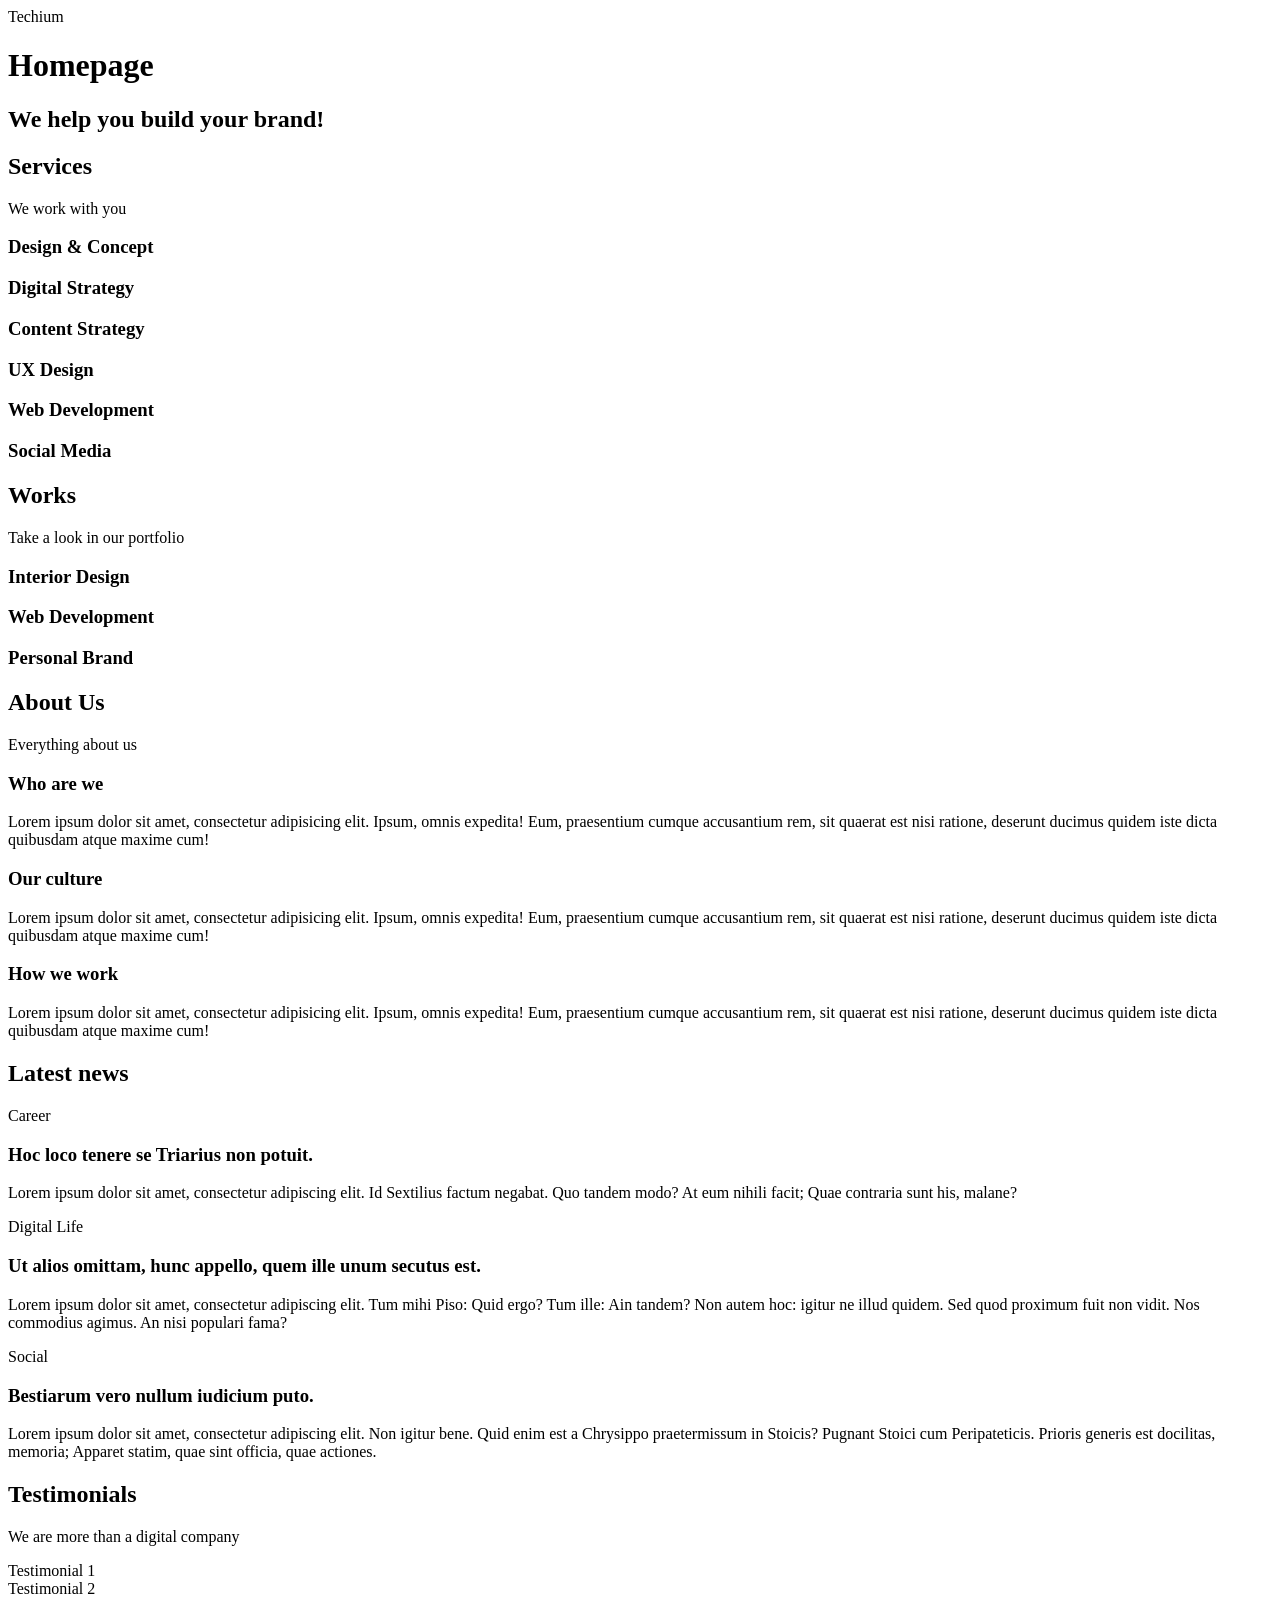
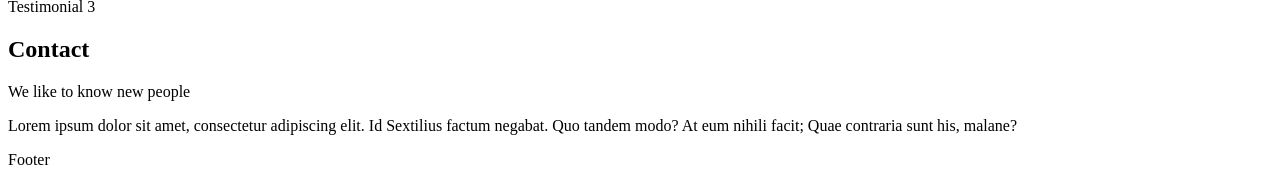
==== html_advanced/17-index.html @ 5e604e82 "Add basic HTML structure to 17-index.html" ====
<!DOCTYPE html>
<html lang="en" dir="ltr">
    <head>
        <meta charset="utf-8">

        <meta name="viewport" content="width=device-width, initial-scale=1.0, viewport-fit=cover">

        <title>Homepage - Techium</title>

        <meta name="description" content="Techium is a digital agency">

        <link rel="icon" type="image/png" href="/./favicon.ico/favicon-96x96.png" sizes="96x96" />
        <link rel="icon" type="image/png" href="/./favicon.png/favicon-96x96.png" sizes="96x96" />
    </head>
    <body>
        <!-- Header -->
        <header>
        <div>
        <span>
            Techium
        </span>
        <nav></nav>
        </div>
    </header>
    <!-- Main -->
    <main>
        <h1>Homepage</h1>
        <!-- Hero section -->
        <section>
            <div>
                <h2>We help you build your brand!</h2>
            </div>
        </section>
        <!-- Services section -->
        <section>
            <div>
                <header>
                    <h2>Services</h2>
                    <p>We work with you</p>
                </header>
                <div>
                    <h3>Design & Concept</h3>
                    <h3>Digital Strategy</h3>
                    <h3>Content Strategy</h3>
                    <h3>UX Design</h3>
                    <h3>Web Development</h3>
                    <h3>Social Media</h3>
                </div>
            </div>
        </section>

        <section>
            <!-- Works section -->
            <div>
                <header>
                    <h2>Works</h2>
                    <p>Take a look in our portfolio</p>
                </header>
                <div>
                    <article>
                        <h3>
                            Interior Design
                        </h3>
                    </article>
                    <article>
                        <h3>
                            Web Development
                        </h3>
                    </article>
                    <article>
                        <h3>
                            Personal Brand
                        </h3>
                    </article>
                </div>
            </div>
        </section>

        <section>
            <!-- About Us section -->
            <div>
                <header>
                    <h2>About Us</h2>
                    <p>Everything about us</p>
                </header>
                <div>
                    <h3>Who are we</h3>
                    <p>
                        Lorem ipsum dolor sit amet, consectetur adipisicing elit. Ipsum, omnis expedita! Eum, praesentium cumque accusantium rem, sit quaerat est nisi ratione, deserunt ducimus quidem iste dicta quibusdam atque maxime cum!
                    </p>
                    <h3>Our culture</h3>
                    <p>
                        Lorem ipsum dolor sit amet, consectetur adipisicing elit. Ipsum, omnis expedita! Eum, praesentium cumque accusantium rem, sit quaerat est nisi ratione, deserunt ducimus quidem iste dicta quibusdam atque maxime cum!
                    </p>
                    <h3>How we work</h3>
                    <p>
                        Lorem ipsum dolor sit amet, consectetur adipisicing elit. Ipsum, omnis expedita! Eum, praesentium cumque accusantium rem, sit quaerat est nisi ratione, deserunt ducimus quidem iste dicta quibusdam atque maxime cum!
                    </p>
                </div>
            </div>
        </section>

        <section>
            <!-- Latest news section -->
            <div>
                <header>
                    <h2>Latest news</h2>
                </header>
                    <div>
                    <article>
                        <p>Career</p>
                        <h3>
                            Hoc loco tenere se Triarius non potuit.
                        </h3>
                        <p>Lorem ipsum dolor sit amet, consectetur adipiscing elit. Id Sextilius factum negabat. Quo tandem modo? At eum nihili facit; Quae contraria sunt his, malane?</p>
                    </article>
                    <article>
                        <p>Digital Life</p>
                        <h3>
                            Ut alios omittam, hunc appello, quem ille unum secutus est.
                        </h3>
                        <p>Lorem ipsum dolor sit amet, consectetur adipiscing elit. Tum mihi Piso: Quid ergo? Tum ille: Ain tandem? Non autem hoc: igitur ne illud quidem. Sed quod proximum fuit non vidit. Nos commodius agimus. An nisi populari fama?</p>
                    </article>
                    <article>
                        <p>Social</p>
                        <h3>
                            Bestiarum vero nullum iudicium puto.
                        </h3>
                        <p>Lorem ipsum dolor sit amet, consectetur adipiscing elit. Non igitur bene. Quid enim est a Chrysippo praetermissum in Stoicis? Pugnant Stoici cum Peripateticis. Prioris generis est docilitas, memoria; Apparet statim, quae sint officia, quae actiones.</p>
                    </article>
                </div>
            </div>
        </section>

        <section>
            <!-- Testimonials section -->
            <div>
                <header>
                    <h2>Testimonials</h2>
                    <p>We are more than a digital company</p>
                </header>
                <div>
                    <article>Testimonial 1</article>
                    <article>Testimonial 2</article>
                    <article>Testimonial 3</article>
                </div>
            </div>
        </section>
        <section>
            <!-- Contact section -->
            <div>
                <header>
                    <h2>Contact</h2>
                    <p>We like to know new people</p>
                </header>
                <div>
                    <p>Lorem ipsum dolor sit amet, consectetur adipiscing elit. Id Sextilius factum negabat. Quo tandem modo? At eum nihili facit; Quae contraria sunt his, malane?</p>
                </div>
            </div>
        </section>
    </main>
    <!-- Footer -->
    <footer>
        <div>
            Footer
        </div>
    </footer>
</body>
</html>
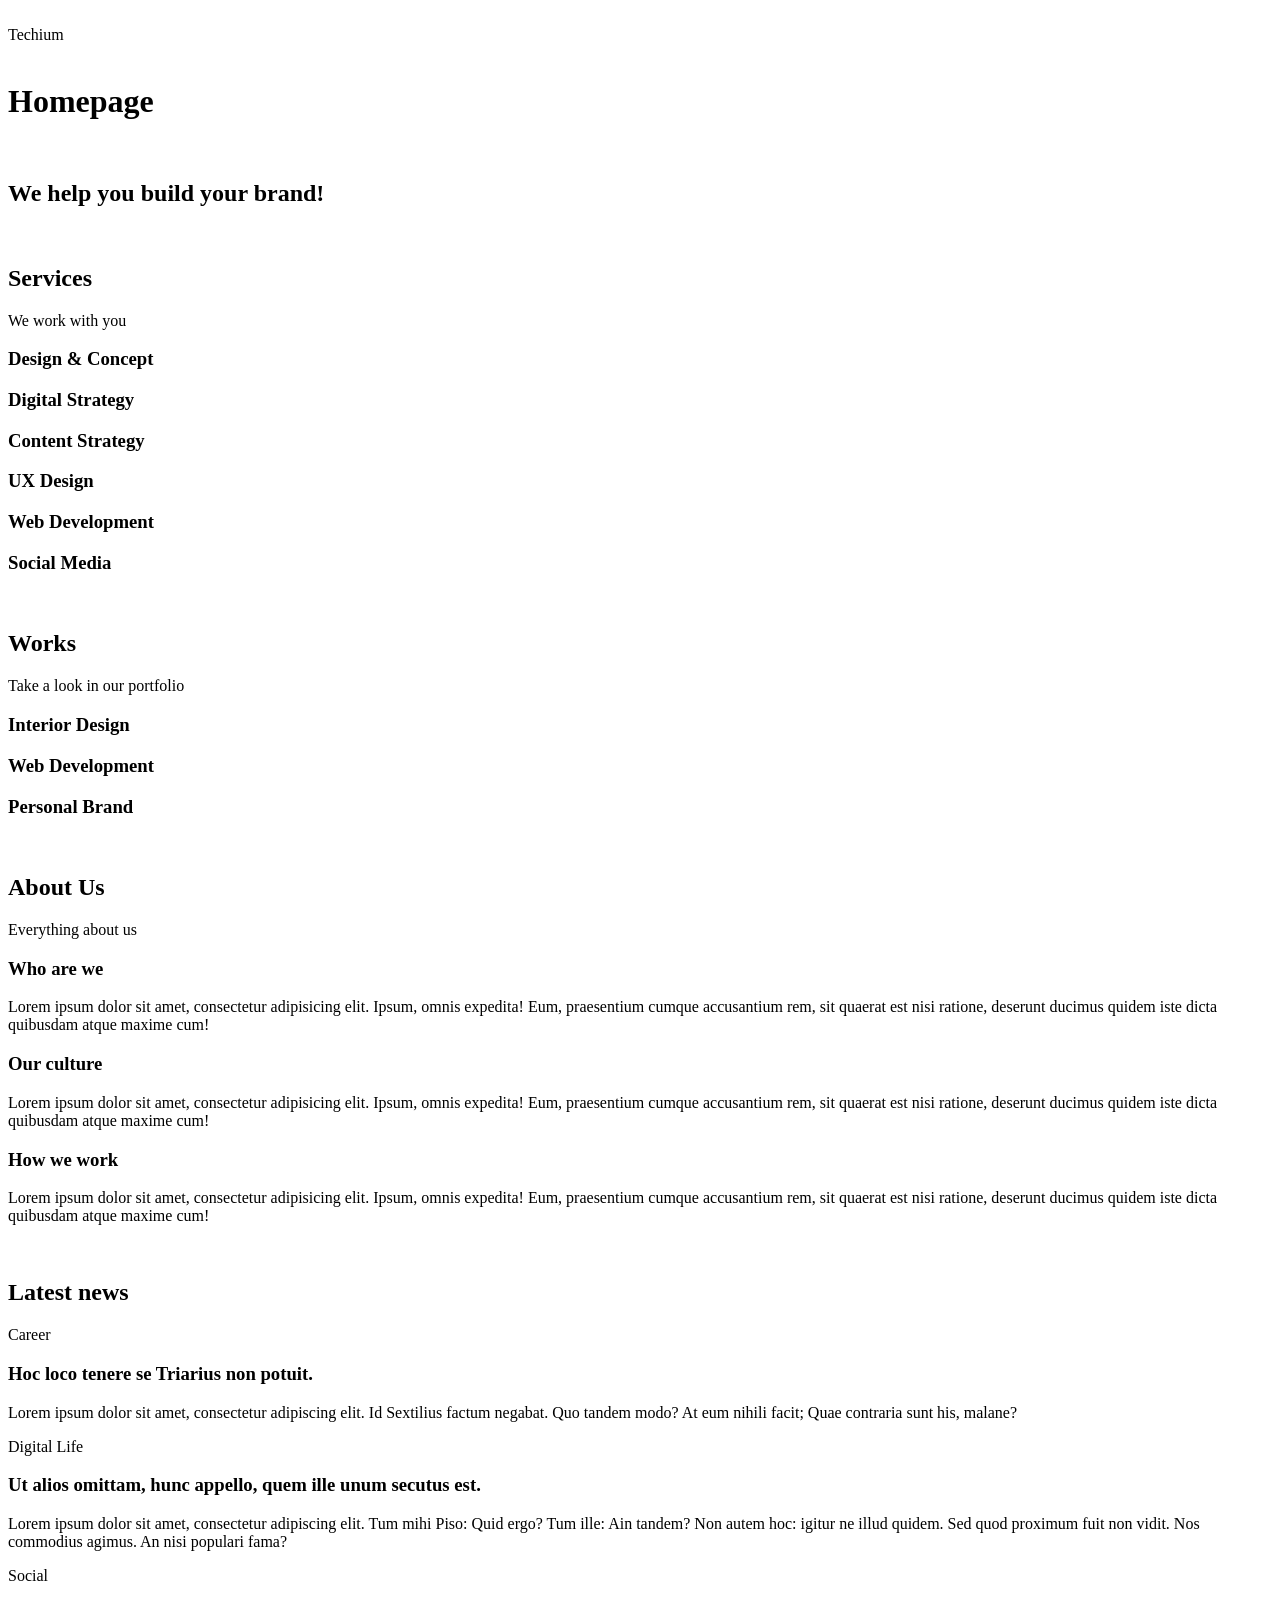
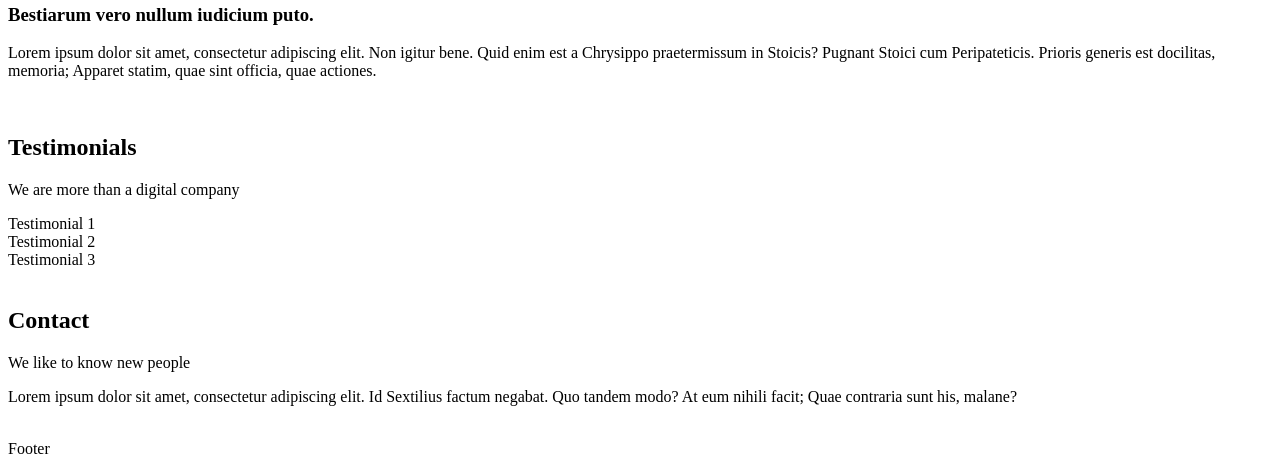
==== commit 22a5ffda: "Add line breaks for improved spacing in 17-index.html" ====
--- a/html_advanced/17-index.html
+++ b/html_advanced/17-index.html
@@ -13,6 +13,7 @@
         <link rel="icon" type="image/png" href="/./favicon.png/favicon-96x96.png" sizes="96x96" />
     </head>
     <body>
+        <br>
         <!-- Header -->
         <header>
         <div>
@@ -22,15 +23,18 @@
         <nav></nav>
         </div>
     </header>
+    <br>
     <!-- Main -->
     <main>
         <h1>Homepage</h1>
+        <br>
         <!-- Hero section -->
         <section>
             <div>
                 <h2>We help you build your brand!</h2>
             </div>
         </section>
+        <br>
         <!-- Services section -->
         <section>
             <div>
@@ -50,6 +54,7 @@
         </section>
 
         <section>
+            <br>
             <!-- Works section -->
             <div>
                 <header>
@@ -77,6 +82,7 @@
         </section>
 
         <section>
+            <br>
             <!-- About Us section -->
             <div>
                 <header>
@@ -101,6 +107,7 @@
         </section>
 
         <section>
+            <br>
             <!-- Latest news section -->
             <div>
                 <header>
@@ -133,6 +140,7 @@
         </section>
 
         <section>
+            <br>
             <!-- Testimonials section -->
             <div>
                 <header>
@@ -147,6 +155,7 @@
             </div>
         </section>
         <section>
+            <br>
             <!-- Contact section -->
             <div>
                 <header>
@@ -159,6 +168,7 @@
             </div>
         </section>
     </main>
+    <br>
     <!-- Footer -->
     <footer>
         <div>
